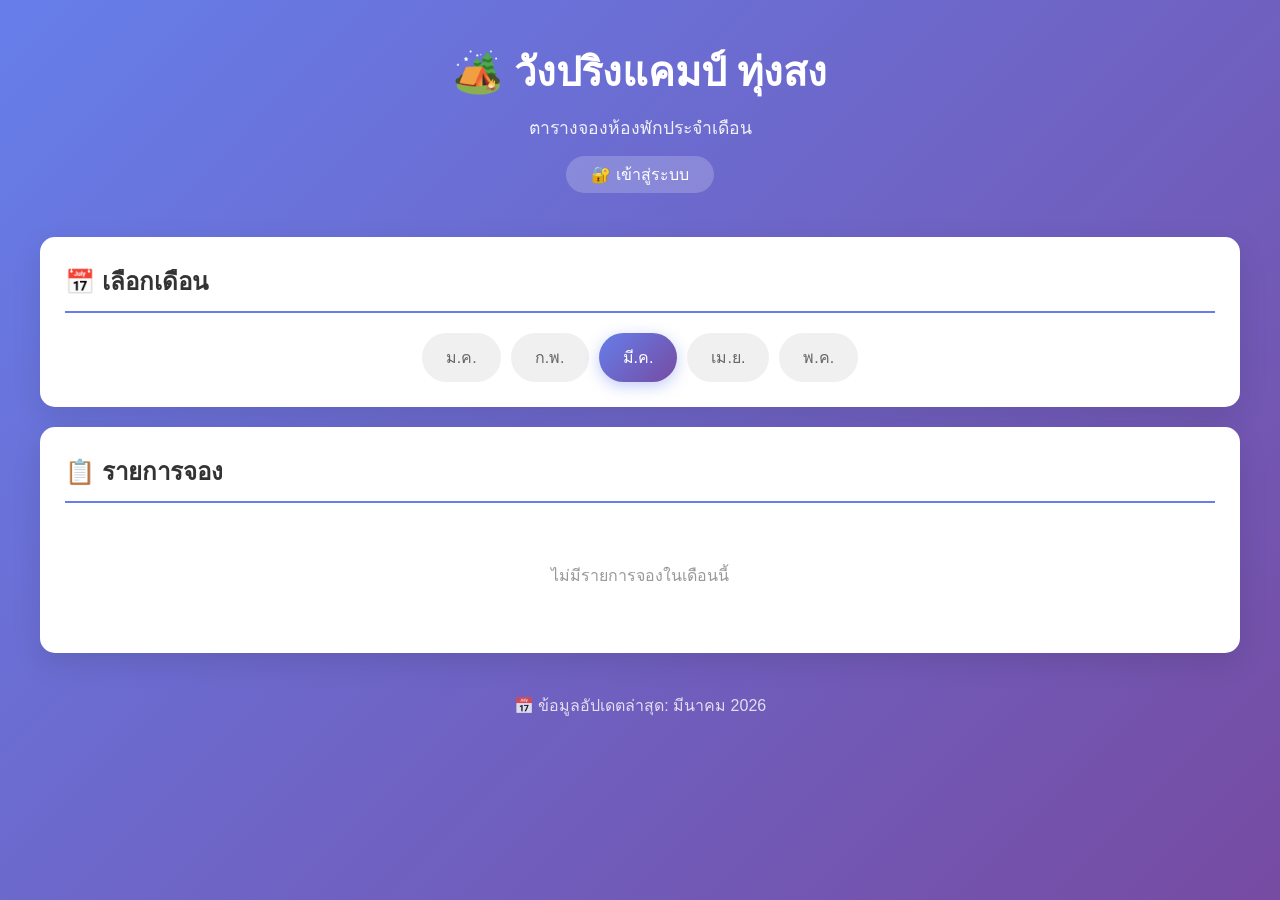
==== index.html @ 9f1d46de "Initial commit - Login system for Wangpring Camp" ====
<!DOCTYPE html>
<html lang="th">
<head>
    <meta charset="UTF-8">
    <meta name="viewport" content="width=device-width, initial-scale=1.0">
    <title>วังปริงแคมป์ - ตารางจองห้องพัก</title>
    <link rel="stylesheet" href="styles.css">
</head>
<body>
    <header>
        <h1>🏕️ วังปริงแคมป์ ทุ่งสง</h1>
        <p>ตารางจองห้องพักประจำเดือน</p>
        
        <!-- User Info Section -->
        <div id="user-section" style="display: none; margin-top: 20px;">
            <div class="user-info">
                <span id="user-name"></span>
                <span class="user-position" id="user-position"></span>
            </div>
            <button id="logout-btn" class="logout-btn">ออกจากระบบ</button>
        </div>
        
        <!-- Login Link (show when not logged in) -->
        <div id="login-section" style="margin-top: 20px;">
            <a href="login.html" class="login-link">🔐 เข้าสู่ระบบ</a>
        </div>
    </header>

    <main>
        <section class="calendar-section">
            <h2>📅 เลือกเดือน</h2>
            <div class="month-selector">
                <button class="month-btn" data-month="Jan">ม.ค.</button>
                <button class="month-btn" data-month="Feb">ก.พ.</button>
                <button class="month-btn active" data-month="Mar">มี.ค.</button>
                <button class="month-btn" data-month="Apr">เม.ย.</button>
                <button class="month-btn" data-month="May">พ.ค.</button>
            </div>
        </section>

        <section class="bookings-section">
            <h2>📋 รายการจอง</h2>
            <div id="bookings-container">
                <p class="loading">กำลังโหลดข้อมูล...</p>
            </div>
        </section>
    </main>

    <footer>
        <p>📅 ข้อมูลอัปเดตล่าสุด: มีนาคม 2026</p>
    </footer>

    <script src="app.js"></script>
    
    <style>
        .user-info {
            display: flex;
            align-items: center;
            gap: 10px;
            justify-content: center;
            flex-wrap: wrap;
        }
        
        #user-name {
            font-size: 1.1rem;
            font-weight: 600;
        }
        
        .user-position {
            background: rgba(255,255,255,0.2);
            padding: 4px 12px;
            border-radius: 15px;
            font-size: 0.9rem;
        }
        
        .logout-btn {
            background: rgba(255,255,255,0.2);
            border: 1px solid rgba(255,255,255,0.3);
            color: white;
            padding: 8px 20px;
            border-radius: 20px;
            cursor: pointer;
            margin-left: 15px;
            transition: all 0.3s;
        }
        
        .logout-btn:hover {
            background: rgba(255,255,255,0.3);
        }
        
        .login-link {
            color: white;
            text-decoration: none;
            background: rgba(255,255,255,0.2);
            padding: 10px 25px;
            border-radius: 25px;
            transition: all 0.3s;
        }
        
        .login-link:hover {
            background: rgba(255,255,255,0.3);
            transform: translateY(-2px);
        }
        
        /* Permission-based UI */
        .requires-permission {
            display: none;
        }
        
        .has-permission {
            display: block;
        }
    </style>
</body>
</html>
---- styles.css ----
/* Global Styles */
* {
    margin: 0;
    padding: 0;
    box-sizing: border-box;
}

body {
    font-family: 'Segoe UI', Tahoma, Geneva, Verdana, sans-serif;
    background: linear-gradient(135deg, #667eea 0%, #764ba2 100%);
    min-height: 100vh;
    padding: 20px;
}

header {
    text-align: center;
    color: white;
    margin-bottom: 30px;
    padding: 20px;
}

header h1 {
    font-size: 2.5rem;
    margin-bottom: 10px;
}

header p {
    font-size: 1.1rem;
    opacity: 0.9;
}

main {
    max-width: 1200px;
    margin: 0 auto;
}

section {
    background: white;
    border-radius: 15px;
    padding: 25px;
    margin-bottom: 20px;
    box-shadow: 0 10px 30px rgba(0,0,0,0.1);
}

h2 {
    color: #333;
    margin-bottom: 20px;
    font-size: 1.5rem;
    border-bottom: 2px solid #667eea;
    padding-bottom: 10px;
}

/* Month Selector */
.month-selector {
    display: flex;
    gap: 10px;
    flex-wrap: wrap;
    justify-content: center;
}

.month-btn {
    padding: 12px 24px;
    border: none;
    border-radius: 25px;
    background: #f0f0f0;
    color: #666;
    font-size: 1rem;
    cursor: pointer;
    transition: all 0.3s ease;
}

.month-btn:hover {
    background: #e0e0e0;
    transform: translateY(-2px);
}

.month-btn.active {
    background: linear-gradient(135deg, #667eea 0%, #764ba2 100%);
    color: white;
    box-shadow: 0 4px 15px rgba(102, 126, 234, 0.4);
}

/* Bookings Container */
#bookings-container {
    display: grid;
    gap: 15px;
}

.booking-card {
    background: #f8f9fa;
    border-radius: 12px;
    padding: 20px;
    border-left: 5px solid #667eea;
    transition: all 0.3s ease;
}

.booking-card:hover {
    transform: translateX(5px);
    box-shadow: 0 5px 15px rgba(0,0,0,0.1);
}

.booking-card.room-A { border-left-color: #ff6b6b; }
.booking-card.room-B { border-left-color: #4ecdc4; }
.booking-card.room-C { border-left-color: #45b7d1; }
.booking-card.room-F { border-left-color: #f9ca24; }
.booking-card.room-H { border-left-color: #6c5ce7; }
.booking-card.room-ลาน { border-left-color: #00b894; }

.booking-header {
    display: flex;
    justify-content: space-between;
    align-items: center;
    margin-bottom: 12px;
}

.room-badge {
    background: #667eea;
    color: white;
    padding: 5px 15px;
    border-radius: 20px;
    font-weight: bold;
    font-size: 0.9rem;
}

.booking-name {
    font-size: 1.2rem;
    color: #333;
    font-weight: 600;
}

.booking-details {
    display: grid;
    grid-template-columns: repeat(auto-fit, minmax(200px, 1fr));
    gap: 10px;
    margin-top: 12px;
}

.detail-item {
    display: flex;
    align-items: center;
    gap: 8px;
}

.detail-item .label {
    color: #666;
    font-size: 0.9rem;
}

.detail-item .value {
    color: #333;
    font-weight: 500;
}

.remark {
    margin-top: 12px;
    padding: 10px;
    background: #fff3cd;
    border-radius: 8px;
    color: #856404;
    font-size: 0.9rem;
}

.phone-link {
    color: #667eea;
    text-decoration: none;
    font-weight: 500;
}

.phone-link:hover {
    text-decoration: underline;
}

.loading {
    text-align: center;
    color: #666;
    padding: 40px;
    font-size: 1.1rem;
}

.no-data {
    text-align: center;
    color: #999;
    padding: 40px;
}

footer {
    text-align: center;
    color: white;
    opacity: 0.8;
    margin-top: 20px;
    padding: 20px;
}

/* Responsive */
@media (max-width: 600px) {
    header h1 {
        font-size: 1.8rem;
    }
    
    .month-btn {
        padding: 10px 18px;
        font-size: 0.9rem;
    }
    
    .booking-header {
        flex-direction: column;
        align-items: flex-start;
        gap: 8px;
    }
}
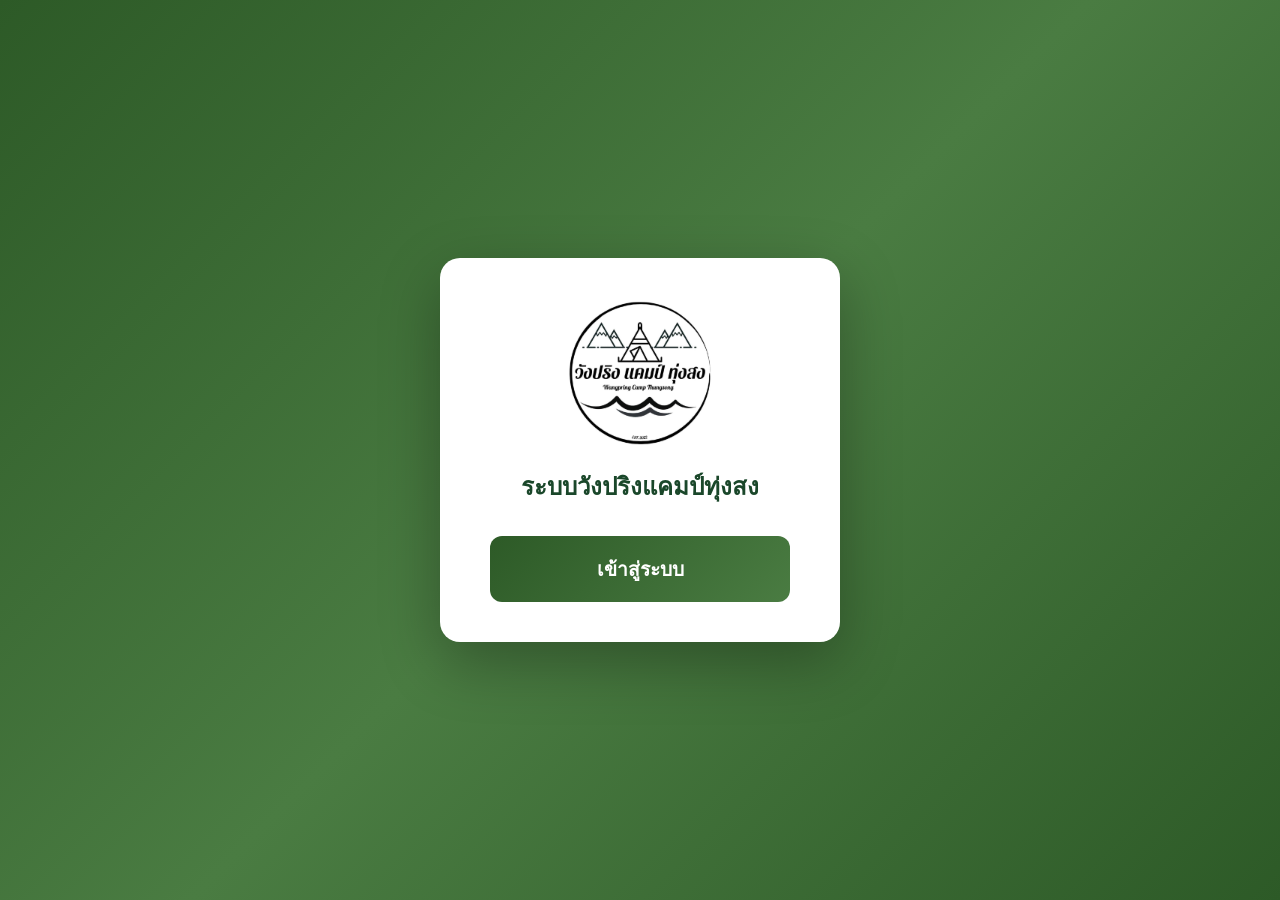
==== commit 38bad884: "Add main menu dashboard with navigation buttons" ====
--- a/index.html
+++ b/index.html
@@ -3,74 +3,58 @@
 <head>
     <meta charset="UTF-8">
     <meta name="viewport" content="width=device-width, initial-scale=1.0">
-    <title>วังปริงแคมป์ - ตารางจองห้องพัก</title>
+    <title>วังปริงแคมป์ทุ่งสง - ระบบจัดการ</title>
     <link rel="stylesheet" href="styles.css">
-</head>
-<body>
-    <header>
-        <h1>🏕️ วังปริงแคมป์ ทุ่งสง</h1>
-        <p>ตารางจองห้องพักประจำเดือน</p>
-        
-        <!-- User Info Section -->
-        <div id="user-section" style="display: none; margin-top: 20px;">
-            <div class="user-info">
-                <span id="user-name"></span>
-                <span class="user-position" id="user-position"></span>
-            </div>
-            <button id="logout-btn" class="logout-btn">ออกจากระบบ</button>
-        </div>
-        
-        <!-- Login Link (show when not logged in) -->
-        <div id="login-section" style="margin-top: 20px;">
-            <a href="login.html" class="login-link">🔐 เข้าสู่ระบบ</a>
-        </div>
-    </header>
-
-    <main>
-        <section class="calendar-section">
-            <h2>📅 เลือกเดือน</h2>
-            <div class="month-selector">
-                <button class="month-btn" data-month="Jan">ม.ค.</button>
-                <button class="month-btn" data-month="Feb">ก.พ.</button>
-                <button class="month-btn active" data-month="Mar">มี.ค.</button>
-                <button class="month-btn" data-month="Apr">เม.ย.</button>
-                <button class="month-btn" data-month="May">พ.ค.</button>
-            </div>
-        </section>
-
-        <section class="bookings-section">
-            <h2>📋 รายการจอง</h2>
-            <div id="bookings-container">
-                <p class="loading">กำลังโหลดข้อมูล...</p>
-            </div>
-        </section>
-    </main>
-
-    <footer>
-        <p>📅 ข้อมูลอัปเดตล่าสุด: มีนาคม 2026</p>
-    </footer>
-
-    <script src="app.js"></script>
-    
     <style>
-        .user-info {
+        * {
+            margin: 0;
+            padding: 0;
+            box-sizing: border-box;
+        }
+        
+        body {
+            font-family: 'Segoe UI', Tahoma, Geneva, Verdana, sans-serif;
+            background: linear-gradient(135deg, #2d5a27 0%, #4a7c42 100%);
+            min-height: 100vh;
+            padding: 20px;
+        }
+        
+        .container {
+            max-width: 600px;
+            margin: 0 auto;
+        }
+        
+        header {
+            text-align: center;
+            color: white;
+            padding: 20px;
+            margin-bottom: 30px;
+        }
+        
+        .logo {
+            width: 120px;
+            height: auto;
+            margin-bottom: 10px;
+        }
+        
+        header h1 {
+            font-size: 1.8rem;
+            margin-bottom: 15px;
+        }
+        
+        .user-panel {
             display: flex;
             align-items: center;
-            gap: 10px;
             justify-content: center;
-            flex-wrap: wrap;
-        }
-        
-        #user-name {
-            font-size: 1.1rem;
+            gap: 15px;
+            background: rgba(255,255,255,0.2);
+            padding: 10px 20px;
+            border-radius: 30px;
+            display: inline-flex;
+        }
+        
+        .user-position {
             font-weight: 600;
-        }
-        
-        .user-position {
-            background: rgba(255,255,255,0.2);
-            padding: 4px 12px;
-            border-radius: 15px;
-            font-size: 0.9rem;
         }
         
         .logout-btn {
@@ -80,7 +64,6 @@
             padding: 8px 20px;
             border-radius: 20px;
             cursor: pointer;
-            margin-left: 15px;
             transition: all 0.3s;
         }
         
@@ -88,28 +71,148 @@
             background: rgba(255,255,255,0.3);
         }
         
-        .login-link {
-            color: white;
+        .menu-section {
+            background: white;
+            border-radius: 20px;
+            padding: 30px;
+            box-shadow: 0 10px 40px rgba(0,0,0,0.2);
+        }
+        
+        .menu-section h2 {
+            color: #1a472a;
+            font-size: 1.3rem;
+            margin-bottom: 20px;
+            text-align: center;
+        }
+        
+        .menu-grid {
+            display: grid;
+            gap: 15px;
+        }
+        
+        .menu-btn {
+            display: flex;
+            align-items: center;
+            gap: 15px;
+            padding: 20px 25px;
+            background: linear-gradient(135deg, #f8f9fa 0%, #e9ecef 100%);
+            border: 2px solid #dee2e6;
+            border-radius: 15px;
+            cursor: pointer;
+            transition: all 0.3s;
             text-decoration: none;
-            background: rgba(255,255,255,0.2);
-            padding: 10px 25px;
-            border-radius: 25px;
-            transition: all 0.3s;
-        }
-        
-        .login-link:hover {
-            background: rgba(255,255,255,0.3);
-            transform: translateY(-2px);
-        }
-        
-        /* Permission-based UI */
-        .requires-permission {
-            display: none;
-        }
-        
-        .has-permission {
-            display: block;
+            color: #333;
+        }
+        
+        .menu-btn:hover {
+            transform: translateY(-3px);
+            box-shadow: 0 8px 25px rgba(0,0,0,0.15);
+            border-color: #4a7c42;
+            background: linear-gradient(135deg, #e8f5e9 0%, #c8e6c9 100%);
+        }
+        
+        .menu-icon {
+            font-size: 2rem;
+        }
+        
+        .menu-text {
+            flex: 1;
+        }
+        
+        .menu-title {
+            font-size: 1.1rem;
+            font-weight: 600;
+            color: #1a472a;
+        }
+        
+        .menu-desc {
+            font-size: 0.85rem;
+            color: #666;
+            margin-top: 3px;
+        }
+        
+        .menu-arrow {
+            font-size: 1.2rem;
+            color: #4a7c42;
+        }
+        
+        .loading {
+            text-align: center;
+            color: #666;
+            padding: 20px;
         }
     </style>
+</head>
+<body>
+    <div class="container">
+        <header>
+            <img src="logo.jpg" alt="วังปริงแคมป์" class="logo">
+            <h1>ระบบวังปริงแคมป์ทุ่งสง</h1>
+            
+            <div class="user-panel" id="user-panel">
+                <span class="user-position" id="user-position">Loading...</span>
+                <button class="logout-btn" onclick="logout()">ออกจากระบบ</button>
+            </div>
+        </header>
+        
+        <section class="menu-section">
+            <h2>📋 เมนูหลัก</h2>
+            
+            <div class="menu-grid">
+                <a href="https://mildnattakorn.github.io/wangpring-booking/" target="_blank" class="menu-btn">
+                    <span class="menu-icon">📅</span>
+                    <div class="menu-text">
+                        <div class="menu-title">ข้อมูลการจองห้องพัก</div>
+                        <div class="menu-desc">ดูและจัดการข้อมูลการจอง</div>
+                    </div>
+                    <span class="menu-arrow">→</span>
+                </a>
+                
+                <a href="index_bookings.html" class="menu-btn">
+                    <span class="menu-icon">📊</span>
+                    <div class="menu-text">
+                        <div class="menu-title">Dashboard</div>
+                        <div class="menu-desc">ภาพรวมการจองประจำวัน</div>
+                    </div>
+                    <span class="menu-arrow">→</span>
+                </a>
+            </div>
+        </section>
+    </div>
+
+    <script>
+        // Check authentication
+        let currentUser = null;
+        
+        function checkAuth() {
+            let userData = localStorage.getItem('currentUser');
+            const rememberMe = localStorage.getItem('rememberMe') === 'true';
+            
+            if (!userData) {
+                userData = sessionStorage.getItem('currentUser');
+            }
+            
+            if (userData) {
+                currentUser = JSON.parse(userData);
+                showUserInfo();
+            } else {
+                window.location.href = 'login.html';
+            }
+        }
+        
+        function showUserInfo() {
+            document.getElementById('user-position').textContent = '🔹 ' + currentUser.position;
+        }
+        
+        function logout() {
+            localStorage.removeItem('currentUser');
+            localStorage.removeItem('rememberMe');
+            sessionStorage.removeItem('currentUser');
+            window.location.href = 'login.html';
+        }
+        
+        // Initialize
+        checkAuth();
+    </script>
 </body>
 </html>
